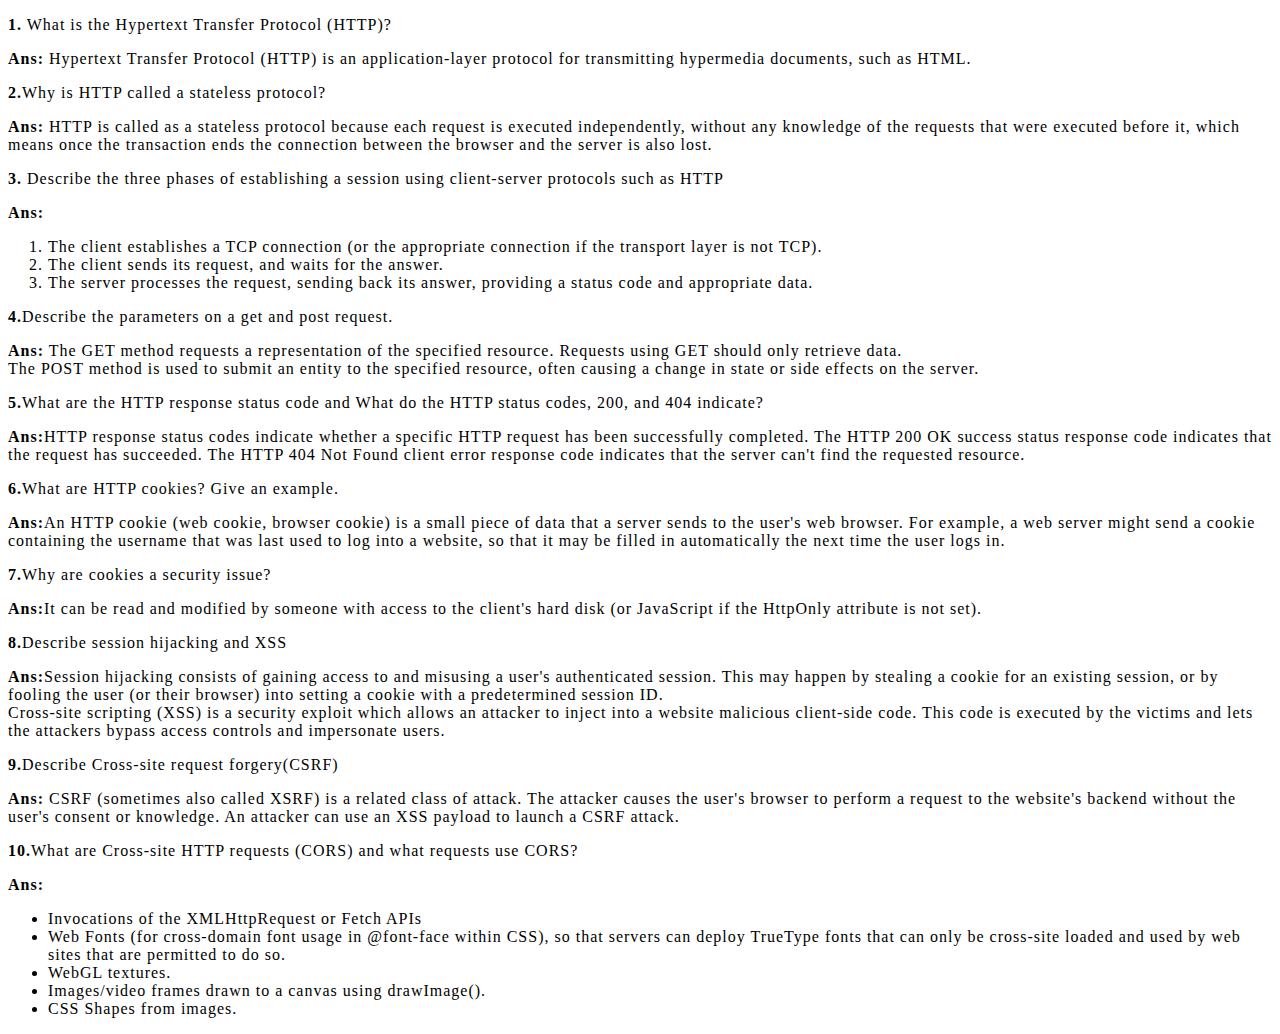
==== labs/http_exercise.html @ 20626ee4 "Add files via upload" ====
<!DOCTYPE html>
<html lang="en">
  <head>
    <title>HTTP Exercises</title>
    <meta charset="utf-8" />
    <meta name="author" content="your-name" />
    <meta name="description" content="HTML5 lab exercises" />
    <style>
      body {
        letter-spacing: 1px;
      }
      span {
        font-weight: bold;
      }
    </style>
  </head>
  <body>
    <p class="question">
      <span>1.</span> What is the Hypertext Transfer Protocol (HTTP)?
    </p>
    <p class="answer">
      <span>Ans:</span>
      Hypertext Transfer Protocol (HTTP) is an application-layer protocol for
      transmitting hypermedia documents, such as HTML.
    </p>
    <p class="question">
      <span>2.</span>Why is HTTP called a stateless protocol?
    </p>
    <p class="answer">
      <span>Ans:</span>
      HTTP is called as a stateless protocol because each request is executed
      independently, without any knowledge of the requests that were executed
      before it, which means once the transaction ends the connection between
      the browser and the server is also lost.
    </p>
    <p class="question">
      <span>3.</span>
      Describe the three phases of establishing a session using client-server
      protocols such as HTTP
    </p>
    <p class="answer"><span>Ans:</span></p>
    <ol>
      <li>
        The client establishes a TCP connection (or the appropriate connection
        if the transport layer is not TCP).
      </li>
      <li>The client sends its request, and waits for the answer.</li>
      <li>
        The server processes the request, sending back its answer, providing a
        status code and appropriate data.
      </li>
    </ol>
    <p class="question">
      <span>4.</span>Describe the parameters on a get and post request.
    </p>
    <p class="answer">
      <span>Ans:</span> The GET method requests a representation of the
      specified resource. Requests using GET should only retrieve data.<br />
      The POST method is used to submit an entity to the specified resource,
      often causing a change in state or side effects on the server.
    </p>
    <p class="question">
      <span>5.</span>What are the HTTP response status code and What do the HTTP
      status codes, 200, and 404 indicate?
    </p>
    <p class="answer">
      <span>Ans:</span>HTTP response status codes indicate whether a specific
      HTTP request has been successfully completed. The HTTP 200 OK success
      status response code indicates that the request has succeeded. The HTTP
      404 Not Found client error response code indicates that the server can't
      find the requested resource.
    </p>
    <p class="question">
      <span>6.</span>What are HTTP cookies? Give an example.
    </p>
    <p class="answer">
      <span>Ans:</span>An HTTP cookie (web cookie, browser cookie) is a small
      piece of data that a server sends to the user's web browser. For example,
      a web server might send a cookie containing the username that was last
      used to log into a website, so that it may be filled in automatically the
      next time the user logs in.
    </p>
    <p class="question"><span>7.</span>Why are cookies a security issue?</p>
    <p class="answer">
      <span>Ans:</span>It can be read and modified by someone with access to the
      client's hard disk (or JavaScript if the HttpOnly attribute is not set).
    </p>
    <p class="question"><span>8.</span>Describe session hijacking and XSS</p>
    <p class="answer">
      <span>Ans:</span>Session hijacking consists of gaining access to and
      misusing a user's authenticated session. This may happen by stealing a
      cookie for an existing session, or by fooling the user (or their browser)
      into setting a cookie with a predetermined session ID. <br />
      Cross-site scripting (XSS) is a security exploit which allows an attacker
      to inject into a website malicious client-side code. This code is executed
      by the victims and lets the attackers bypass access controls and
      impersonate users.
    </p>
    <p class="question">
      <span>9.</span>Describe Cross-site request forgery(CSRF)
    </p>
    <p class="answer">
      <span>Ans:</span>
      CSRF (sometimes also called XSRF) is a related class of attack. The
      attacker causes the user's browser to perform a request to the website's
      backend without the user's consent or knowledge. An attacker can use an
      XSS payload to launch a CSRF attack.
    </p>
    <p class="question">
      <span>10.</span>What are Cross-site HTTP requests (CORS) and what requests
      use CORS?
    </p>
    <p class="answer"><span>Ans:</span></p>
    <ul>
      <li>Invocations of the XMLHttpRequest or Fetch APIs</li>
      <li>
        Web Fonts (for cross-domain font usage in @font-face within CSS), so
        that servers can deploy TrueType fonts that can only be cross-site
        loaded and used by web sites that are permitted to do so.
      </li>
      <li>WebGL textures.</li>
      <li>Images/video frames drawn to a canvas using drawImage().</li>
      <li>CSS Shapes from images.</li>
    </ul>
  </body>
</html>
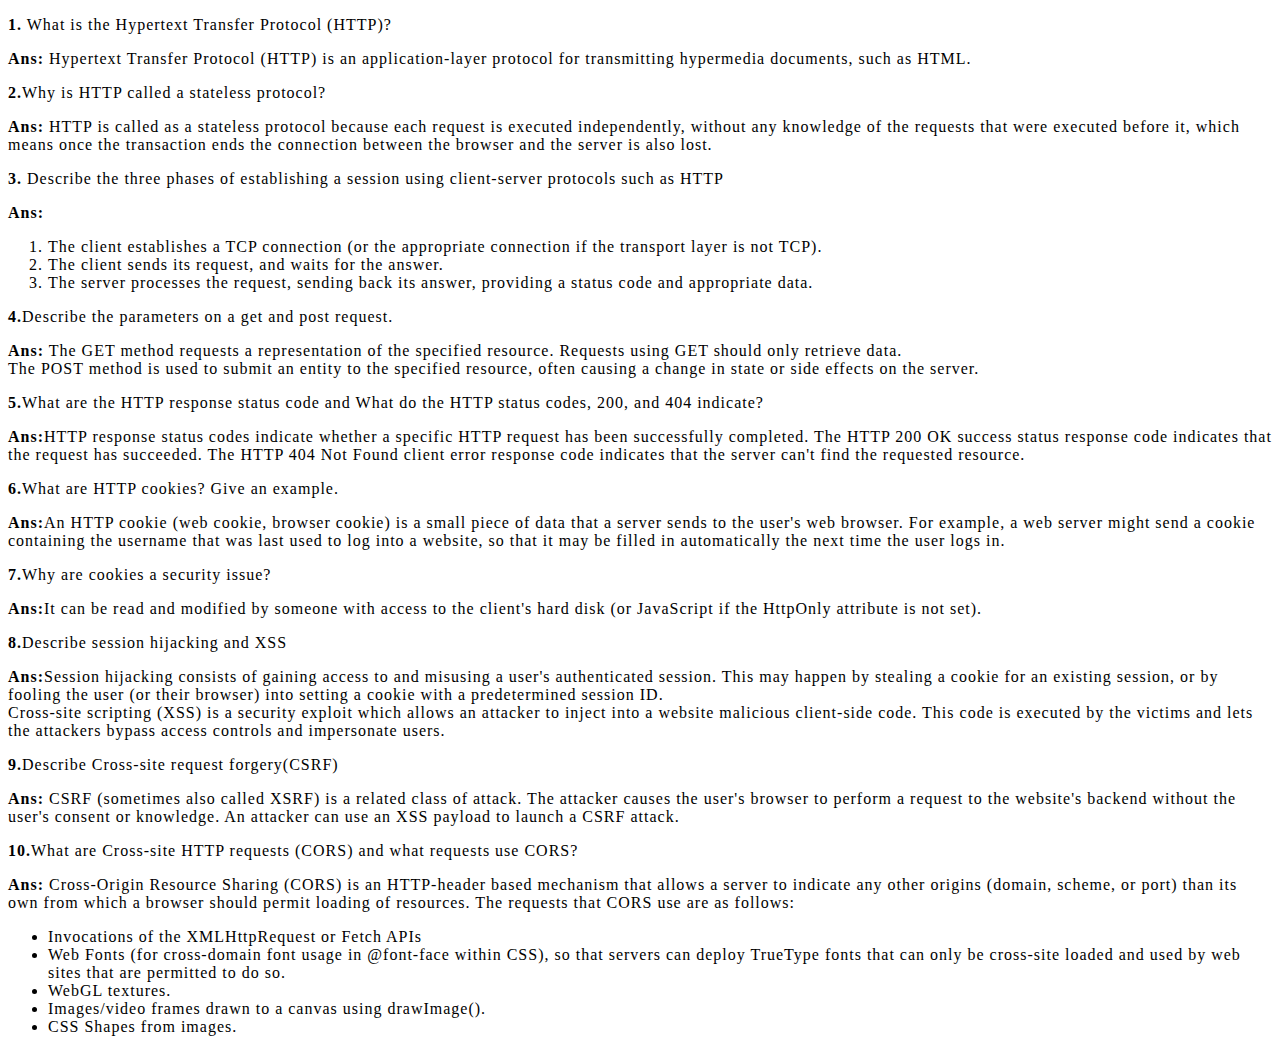
==== commit f6ce83a3: "Update http_exercise.html" ====
--- a/labs/http_exercise.html
+++ b/labs/http_exercise.html
@@ -110,7 +110,7 @@
       <span>10.</span>What are Cross-site HTTP requests (CORS) and what requests
       use CORS?
     </p>
-    <p class="answer"><span>Ans:</span></p>
+    <p class="answer"><span>Ans:</span> Cross-Origin Resource Sharing (CORS) is an HTTP-header based mechanism that allows a server to indicate any other origins (domain, scheme, or port) than its own from which a browser should permit loading of resources. The requests that CORS use are as follows:</p>
     <ul>
       <li>Invocations of the XMLHttpRequest or Fetch APIs</li>
       <li>
